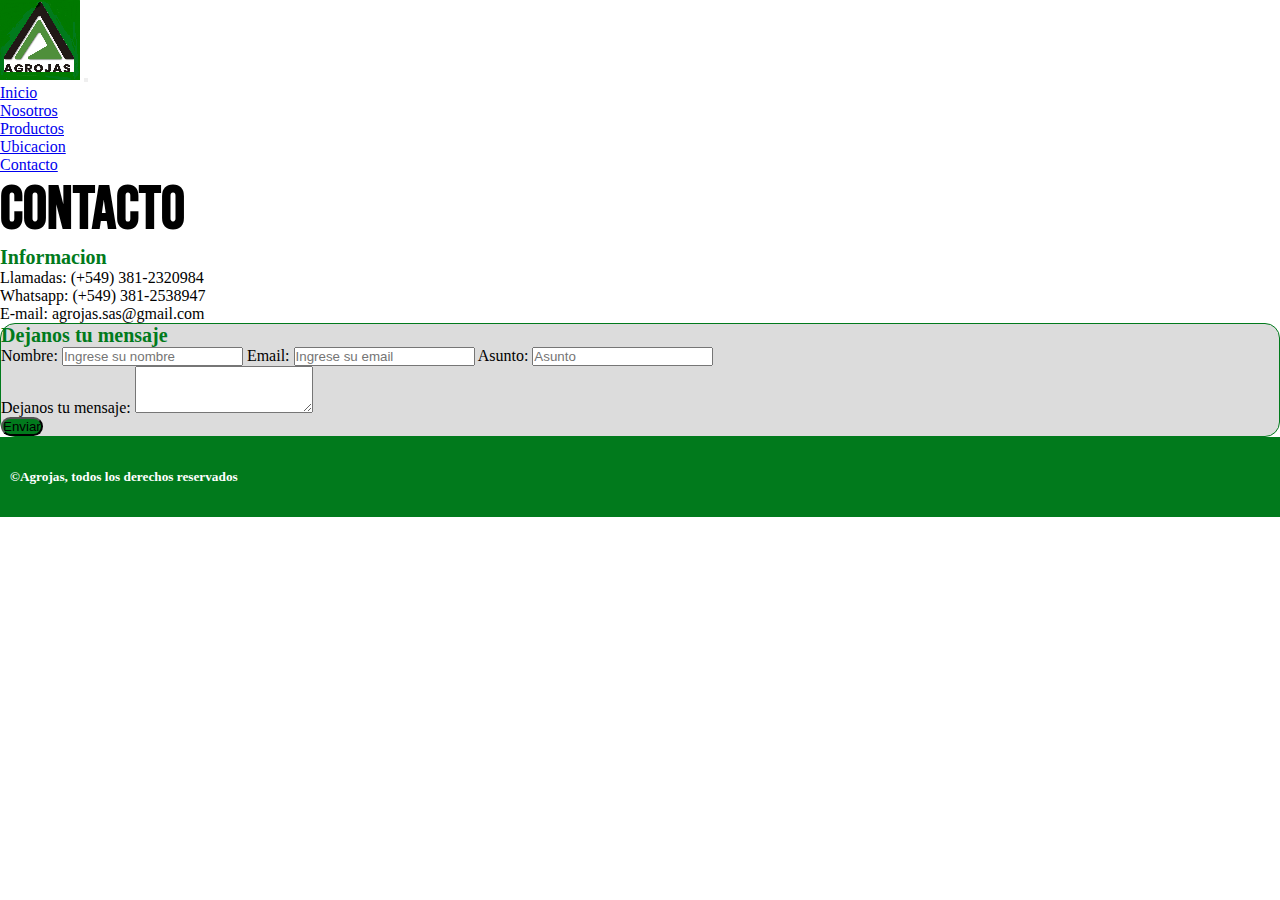
==== pages/contacto.html @ 2b63d515 "agregue carrousel a master" ====
<!DOCTYPE html>
<html lang="en">
<head>
    <meta charset="UTF-8">
    <meta http-equiv="X-UA-Compatible" content="IE=edge">
    <meta name="viewport" content="width=device-width, initial-scale=1.0">
    <title>Contacto</title>
    <!-- CSS only -->
<link href="https://cdn.jsdelivr.net/npm/bootstrap@5.2.0-beta1/dist/css/bootstrap.min.css" rel="stylesheet" integrity="sha384-0evHe/X+R7YkIZDRvuzKMRqM+OrBnVFBL6DOitfPri4tjfHxaWutUpFmBp4vmVor" crossorigin="anonymous">
    <link rel="stylesheet" href="../assets/css/style.css">
</head>
<body class="container-fluid">
    <nav class="navbar navbar-expand-lg bg-light">
        <div class="container-fluid">
          <a class="navbar-brand" href="../index.html"><img src="/assets/img/Logo agrojas.png" alt=""></a>
          <button class="navbar-toggler" type="button" data-bs-toggle="collapse" data-bs-target="#navbarNav" aria-controls="navbarNav" aria-expanded="false" aria-label="Toggle navigation">
            <span class="navbar-toggler-icon"></span>
          </button>
          <div class="collapse navbar-collapse" id="navbarNav">
            <ul class="navbar-nav">
              <li class="nav-item">
                <a class="nav-link" aria-current="page" href="../index.html">Inicio</a>
              </li>
              <li class="nav-item">
                <a class="nav-link" href="./nosotros.html">Nosotros</a>
              </li>
              <li class="nav-item">
                <a class="nav-link" href="./productos.html">Productos</a>
              </li>
              <li class="nav-item">
                <a class="nav-link" href="./ubicacion.html">Ubicacion</a>
              </li>            
              <li class="nav-item">
                <a class="nav-link active" href="./contacto.html">Contacto</a>
              </li>
            </ul>
          </div>
        </div>
    </nav> 

    <header>
      <div class="row text-center py-3">
        <h2 class="col-12 col-md-12 col-xl-12">CONTACTO</h2>
      </div>
    </header> 

    <main>
      <div class= "d-flex flex-wrap justify-content-around">
        <div class="Informacion text-center m-2 p-2 col-12 col-md-5 col-xl-6">
          <div class="mb-3">
            <h3 class="text-center">Informacion</h3>
          </div>
            <p class="">Llamadas: (+549) 381-2320984</p>
            <p class="">Whatsapp: (+549) 381-2538947</p>
            <p class="">E-mail: agrojas.sas@gmail.com</p>
        </div> 

        <div class="Contacto m-2 col-12 col-md-5 col-xl-5">
          <div class="mb-3">
            <h3 class="text-center">Dejanos tu mensaje</h3>
          </div>
          <div class="mb-3 p-1">
            <label for="nombre" class="form-label">Nombre:</label>
            <input type="text" class="form-control" id="nombre" placeholder="Ingrese su nombre" required>

            <label for="email" class="form-label">Email:</label>
            <input type="email" class="form-control" id="email" placeholder="Ingrese su email" required>
  
            <label for="asunto" class="form-label">Asunto:</label>
            <input type="text" class="form-control" id="asunto" placeholder="Asunto" required>
          </div>
          <div class="mb-3 p-1">
            <label for="mensaje" class="form-label">Dejanos tu mensaje:</label>
            <textarea class="form-control" id="mensaje" rows="3"></textarea>
          </div>
          <div class="text-center my-3">
            <input class="btn col-10 col-md-9 col-xl-6" type="submit" value="Enviar">
          </div>
        </div>
      </div>
    </main> 

    <aside></aside>
    
    <footer class="footer">
      <h5> ©Agrojas, todos los derechos reservados </h5>
    </footer>
<!-- JavaScript Bundle with Popper -->
<script src="https://cdn.jsdelivr.net/npm/bootstrap@5.2.0-beta1/dist/js/bootstrap.bundle.min.js" integrity="sha384-pprn3073KE6tl6bjs2QrFaJGz5/SUsLqktiwsUTF55Jfv3qYSDhgCecCxMW52nD2" crossorigin="anonymous"></script>
</body>
</html>
---- assets/css/style.css ----
@import url('https://fonts.googleapis.com/css2?family=Bebas+Neue&display=swap');
@import url('https://fonts.googleapis.com/css2?family=Caveat&display=swap');
*{
    margin: 0;
    padding: 0;
    box-sizing: border-box;
}h1{
    font-size: 50px;
    font-family: "Caveat";
    color: #017A1C;    
}
h2{
    font-size: 60px;
    font-family: "Bebas Neue";
}
h3{
    font-size: 20px;
    color: #017A1C;
}
.Contacto{
    border: solid 1px #017A1C;
    border-radius: 15px;
    background-color:gainsboro;
}
.btn{
    background-color:#017A1C ;
    border-radius: 15px;
}
.footer{
    background-color: #017A1C;
    color: white;
    padding: 10px;
    height: 80px;
    display: flex;
    align-items: center;
}
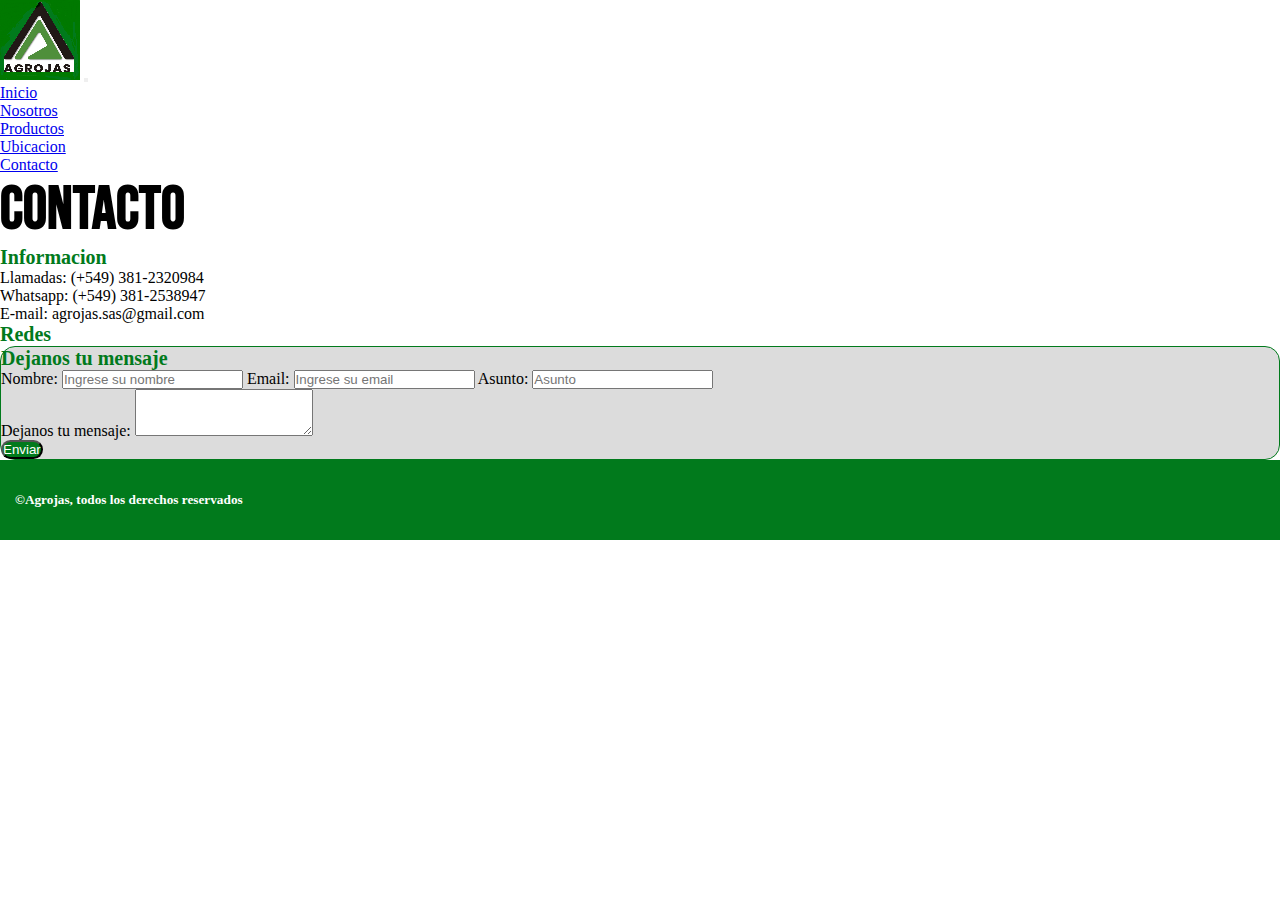
==== commit b52a594c: "Agregue redes a contacto" ====
--- a/pages/contacto.html
+++ b/pages/contacto.html
@@ -46,7 +46,7 @@
 
     <main>
       <div class= "d-flex flex-wrap justify-content-around">
-        <div class="Informacion text-center m-2 p-2 col-12 col-md-5 col-xl-6">
+        <div class="Informacion text-center m-2 p-2 col-12 col-md-5 col-xl-5">
           <div class="mb-3">
             <h3 class="text-center">Informacion</h3>
           </div>
@@ -54,8 +54,12 @@
             <p class="">Whatsapp: (+549) 381-2538947</p>
             <p class="">E-mail: agrojas.sas@gmail.com</p>
         </div> 
-
-        <div class="Contacto m-2 col-12 col-md-5 col-xl-5">
+        <div class="m-2 p-2 col-12 col-md-5 col-xl-5">
+          <div class="mb-3">
+            <h3 class="text-center">Redes</h3>
+          </div>  
+        </div>
+        <div class="Contacto m-2 p-2 col-12 col-md-5 col-xl-5">
           <div class="mb-3">
             <h3 class="text-center">Dejanos tu mensaje</h3>
           </div>
--- a/assets/css/style.css
+++ b/assets/css/style.css
@@ -7,7 +7,7 @@
 }h1{
     font-size: 50px;
     font-family: "Caveat";
-    color: #017A1C;    
+    color: #017A1C;   
 }
 h2{
     font-size: 60px;
@@ -17,6 +17,22 @@
     font-size: 20px;
     color: #017A1C;
 }
+.imgAzucar:hover{
+    transform: translate(10px,10px) scale(1.05);
+    transition: 1s ;
+}
+.imgMaiz:hover{
+    transform: translate(-10px,10px) scale(1.05);
+    transition: 1s ;
+}
+.imgAlimento:hover{
+    transform: translate(10px,-10px) scale(1.05);
+    transition: 1s ;
+}
+.imgSnacks:hover{
+    transform: translate(-10px,-10px) scale(1.05);
+    transition: 1s ;
+}
 .Contacto{
     border: solid 1px #017A1C;
     border-radius: 15px;
@@ -25,12 +41,35 @@
 .btn{
     background-color:#017A1C ;
     border-radius: 15px;
+    color: white;    
+}
+.btn:hover{
+    box-shadow: 9px 7px 16px 6px rgba(0,0,0,0.54);
+    background-color: #2D9142;
+    border: 1px solid #2D9142;
 }
 .footer{
     background-color: #017A1C;
     color: white;
-    padding: 10px;
+    padding: 15px;
     height: 80px;
     display: flex;
     align-items: center;
-}+    justify-content: space-between;
+}
+
+@media(max-width:576px){
+
+    .imgAzucar:hover{
+        transform: translate(0px);
+    }
+    .imgMaiz:hover{
+        transform: translate(0px);
+    }
+    .imgAlimento:hover{
+        transform: translate(0px);
+    }
+    .imgSnacks:hover{
+        transform: translate(0px);
+    }
+}    